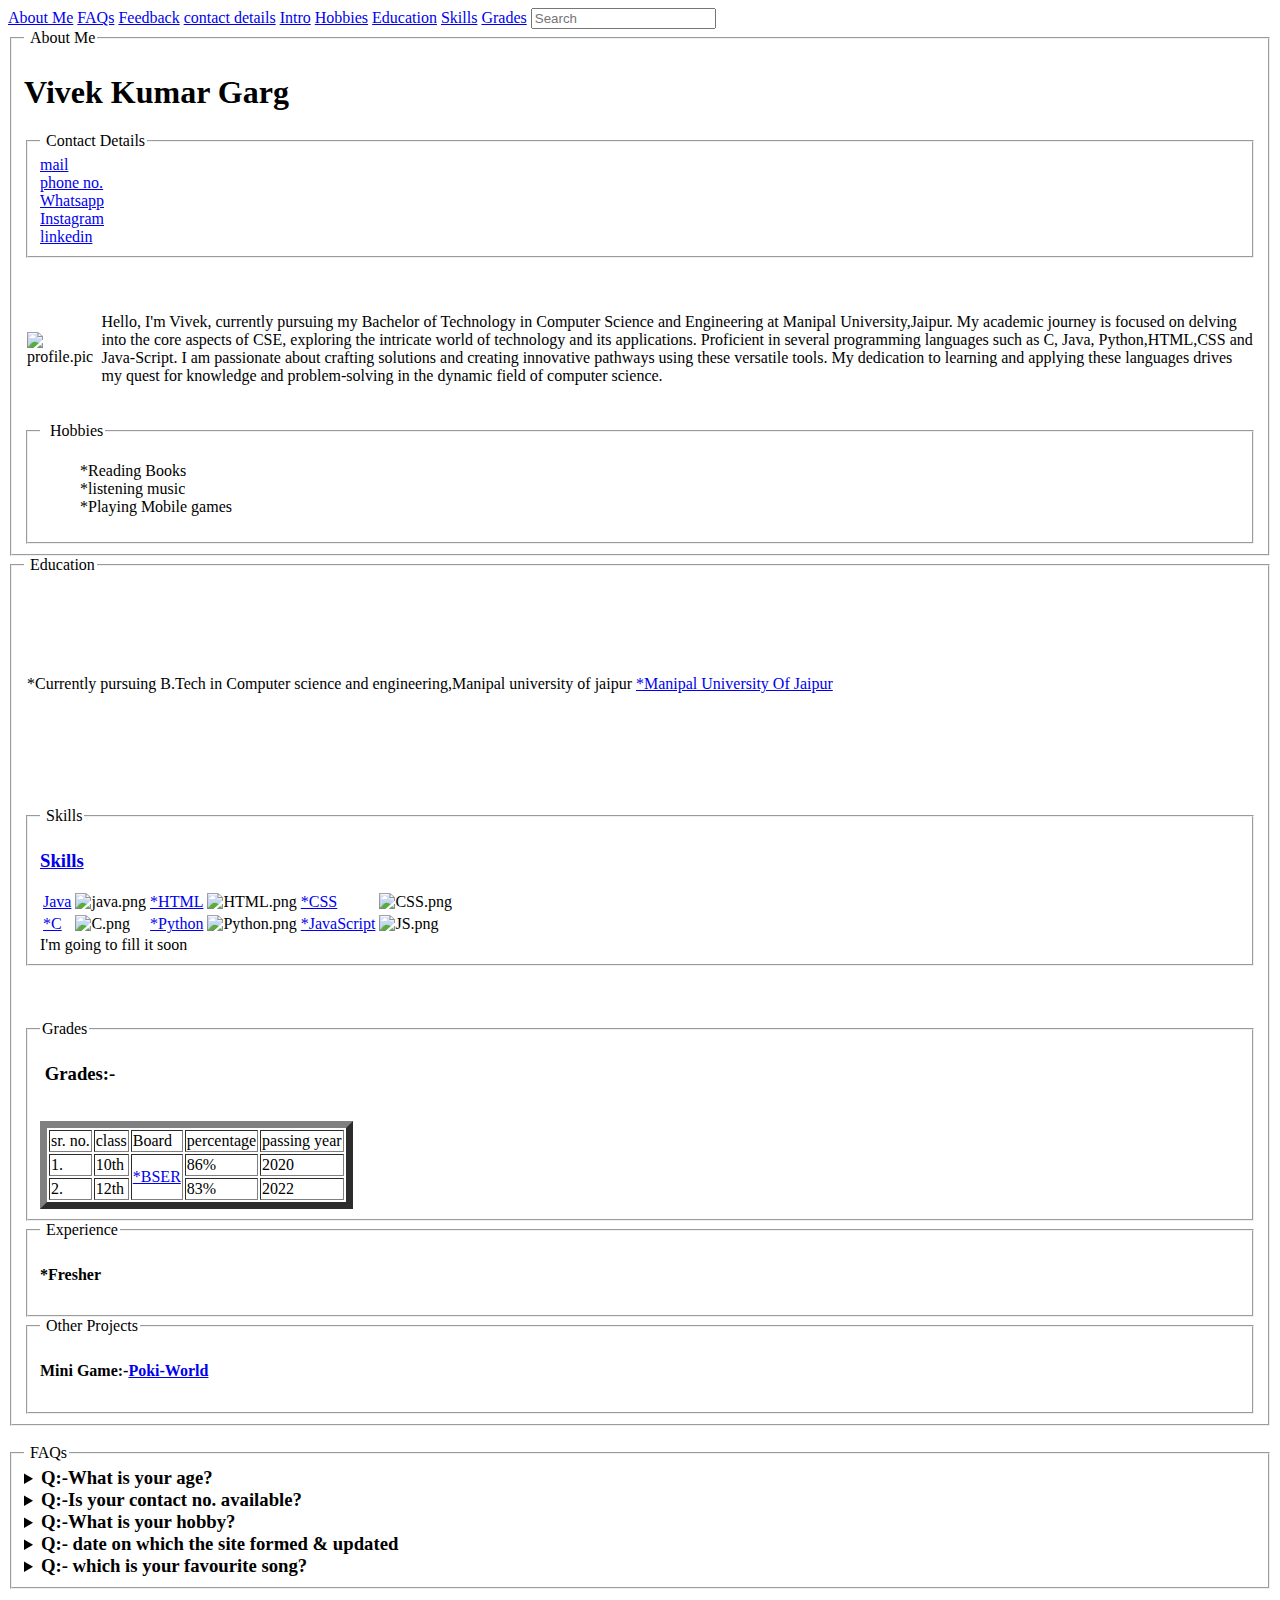
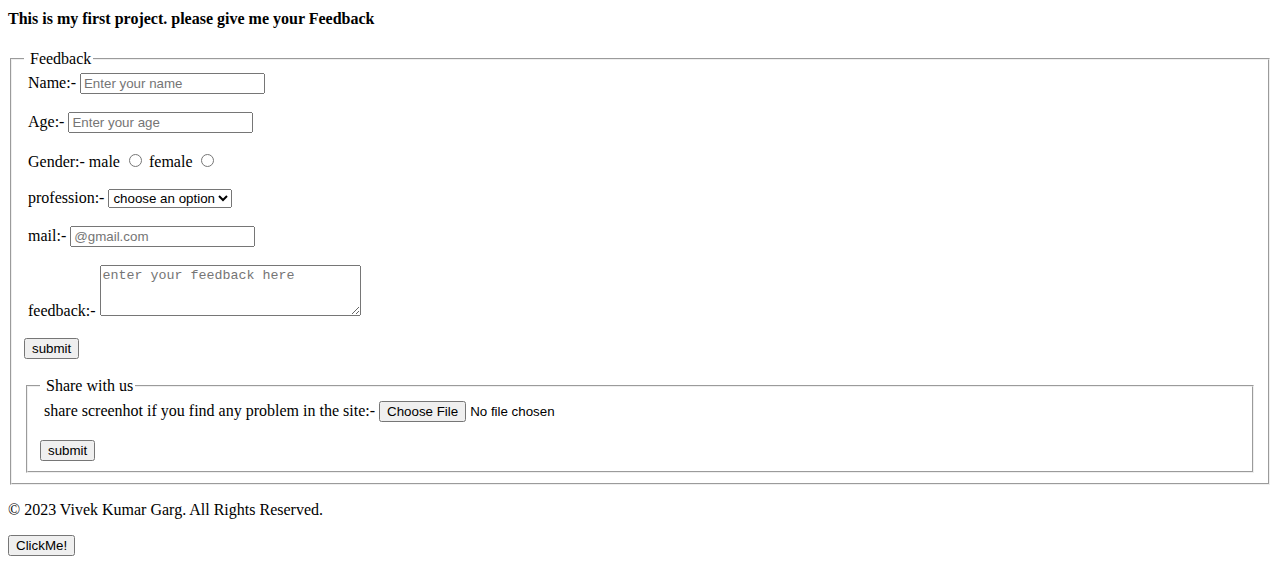
==== index .html @ d29ca33e "Rename index (2).html to index .html" ====
<!DOCTYPE html>
<html lang="en">
<head>
  <meta charset="UTF-8">
  <meta http-equiv="X-UA-Compatible" content="IE=edge">
  <meta name="viewport" content="width=device-width, initial-scale=1.0">
<meta name="description" content="creating profile using HTML">
  <meta name="keywords" content="vivek,profile,HTML">


  <title>Meet Vivek 😜</title>
  <link rel="icon" href="../My-Introduction-/background .jpg" >
  
  <link rel="stylesheet" href="https://cdnjs.cloudflare.com/ajax/libs/font-awesome/6.4.2/css/all.min.css" integrity="sha512-z3gLpd7yknf1YoNbCzqRKc4qyor8gaKU1qmn+CShxbuBusANI9QpRohGBreCFkKxLhei6S9CQXFEbbKuqLg0DA==" crossorigin="anonymous" referrerpolicy="no-referrer" />

  
<link rel="stylesheet" href="../My-Introduction-/style.css">

</head>
<body> 

   <section name="bookmarks" id="bookmark" style="display: inline;">
  <a class="bookmark" href="#AboutMe">About Me</a>
     <a class="bookmark" href="#FAQs">FAQs</a>
     <a class="bookmark" href="#Feedback">Feedback</a>
     <a class="bookmark" href="#contactdetails">contact details</a>
     <a class="bookmark" href="#profile.pic&Intro in Table">Intro</a>
     <a class="bookmark" href="#Hobbies">Hobbies</a>
     <a class="bookmark" href="#Education">Education</a>
     <a class="bookmark" href="#Skills">Skills</a>
     <a class="bookmark" href="#Grades">Grades</a>

     <input type="search" list="bookmarks" placeholder="Search" id="search_nav" oninput="goToBookmark(this.value)">
     <datalist name="bookmarks" id="bookmarks">
       <option value="#About Me">About Me</option>
       <option value="#FAQs">FAQs</option>
       <option value="#Feedback">Feedback</option>
       <option value="#contactdetails">contact details</option>
       <option value="#Intro">Intro</option>
       <option value="#Hobbies">Hobbies</option>
       <option value="#Education">Education</option>
       <option value="#Skills">Skills</option>
       <option value="#Grades">Grades</option>
     </datalist>

</section>
  <section id="AboutMe">
   <fieldset>

    <legend> <i class="fa-solid fa-id-card-clip"></i> &nbsp;About Me</legend>
    <div id="vivek"><h1>Vivek Kumar Garg</h1></div>
      
     
    <section id="contactdetails"><fieldset>
    <legend> <i class="fa-solid fa-id-card"></i> &nbsp;Contact Details</legend></legend>

      <i class="fa-solid fa-envelope"></i>
      <a class="web" href="mailto: ek2005viv@gmail.com">mail</a>
  <br>

      <i class="fa-solid fa-phone"></i> 
      <a class="web" href="tel: 1234567890">phone no.</a>
      <br>
      <i class="fa-brands fa-square-whatsapp"></i>
      <a class="web" href="https://wa.me/1234567890">Whatsapp</a>
      <br>
      <i class="fa-brands fa-square-instagram"></i>
      <a class="web" href="https://www.instagram.com/viv2005ek?igsh=MWhmbThkM3c0bG4xdw==">Instagram</a>
      <br>
      <i class="fa-brands fa-linkedin"></i>
      <a class="web" href="https://www.linkedin.com/in/vivek-kumar-garg-097677280?utm_source=share&utm_campaign=share_via&utm_content=profile&utm_medium=android_app">linkedin</a>
  </fieldset>
    <br>
    </section>
    <section id="profile.pic&Intro in Table">
  <table>
    <tr>
      <td>
        
        <img id=pfp src="../My-Introduction-/pfp.png" alt="profile.pic" >      
      </td>
      <td>
         <div class="load"></div>
         <br>
        <p id="para">  
         Hello, I'm Vivek, currently pursuing my Bachelor of Technology in Computer Science and Engineering at Manipal University,Jaipur. My academic journey is focused on delving into the core aspects of CSE, exploring the intricate world of technology and its applications. Proficient in several programming languages such as C, Java, Python,HTML,CSS and Java-Script. I am passionate about crafting solutions and creating innovative pathways using these versatile tools. My dedication to learning and applying these languages drives my quest for knowledge and problem-solving in the dynamic field of computer science.  
</p> <br> <div class="load"></div>
      </td>
    </tr>
  </table>
    </section>
    <section id="Hobbies">
    <fieldset>
      <legend><i class="fa-solid fa-person-swimming" ></i><span>&nbsp;</span> Hobbies</legend>
      <ul>
      <l>*Reading Books</l>
        <br>
      <l>*listening music</l>
        <br>
      <l>*Playing Mobile games</l>
      <br></ul>
    </fieldset>
</section>
     </section>

    <section id="Education">
  <fieldset>
<legend><i class="fa-solid fa-user-graduate"></i> <span>&nbsp;</span>Education</legend>
   <table>
     <tr>
       <td>

      *Currently pursuing B.Tech in Computer science and engineering,Manipal university of jaipur 
         <a class="web" id="MUJ" href="https://www.google.com/search?gs_ssp=eJzj4tLP1TcoT8krtygzYPSSzE3MyyxIzFEozcssSy0qziypVMhKzCwoLQIACT0OIQ&q=manipal+university+jaipur&rlz=1C1CHBF_enIN1021IN1021&oq=manipal+univ&gs_lcrp=EgZjaHJvbWUqCggBEC4YsQMYgAQyCggAEC4YsQMYgAQyCggBEC4YsQMYgAQyBggCEEUYOTIHCAMQABiABDIHCAQQABiABDIHCAUQABiABDIHCAYQABiABDIHCAcQABiABDIHCAgQABiABNIBCTUzNTRqMGoxNagCALACAA&sourceid=chrome&ie=UTF-8">*Manipal University Of Jaipur</a> </td> 
     <td>
       <iframe src="https://www.google.com/maps/embed?pb=!1m18!1m12!1m3!1d3559.8771334088374!2d75.56265937550747!3d26.84385996304603!2m3!1f0!2f0!3f0!3m2!1i1024!2i768!4f13.1!3m3!1m2!1s0x396c4850e05bee9b%3A0x1b8d67402d4eb863!2sManipal%20University%20Jaipur!5e0!3m2!1sen!2sin!4v1698537938173!5m2!1sen!2sin" width="400" height="200" style="border:0;" allowfullscreen="" loading="lazy" referrerpolicy="no-referrer-when-downgrade"></iframe>
     </td>
     </tr>

       </table>
<br>

<section id="Skills">
  <fieldset>
  <legend><i class="fa-solid fa-code"></i>&nbsp;Skills</legend>
<h3> <i class="fa-solid fa-microchip" style="color: black;"></i><a class="skills" href="https://en.wikipedia.org/wiki/Computer_programming">Skills</a> </h3>
   <table id="SkillsTable">
     <tr>
       <td>
         <a class="skills" href="https://en.wikipedia.org/wiki/Java_(programming_language)">Java</a>
       </td>
       <td>
         <img src="../My-Introduction-/javaa.png" width=100px 
 alt="java.png" >
       </td>
       <td>
         <a class="skills" href="https://en.wikipedia.org/wiki/HTML">*HTML</a>
         
       </td>
       <td>
         
         <img src="https://cdn.pixabay.com/photo/2017/08/05/11/16/logo-2582748_960_720.png" width=100 alt="HTML.png">
       </td>
        <td> <a class="skills" href="https://en.wikipedia.org/wiki/CSS">*CSS</a>
        </td> 
       <td>
          <img src="https://upload.wikimedia.org/wikipedia/commons/thumb/d/d5/CSS3_logo_and_wordmark.svg/1452px-CSS3_logo_and_wordmark.svg.png" width=70 alt="CSS.png"></td> 
     </tr>
     <tr>
       <td>
         <a class="skills" href="https://en.wikipedia.org/wiki/C_(programming_language)">*C</a>
        
       </td>
       <td>
         <img src="https://upload.wikimedia.org/wikipedia/commons/1/19/C_Logo.png" width=70 alt="C.png">
       </td>
       <td><a class="skills" href="https://en.wikipedia.org/wiki/Python_(programming_language)">*Python</a></td>
       <td><img src="../My-Introduction-/python.png" width=100 alt="Python.png"></td>
       <td><a class="skills" href="https://en.wikipedia.org/wiki/JavaScript">*JavaScript</a></td>
        <td><img src="../My-Introduction-/js.png" width=100 alt="JS.png"></td>
     </tr>
   </table>
<div id="skillMessage">
  I'm going to fill it soon
</div>
    </fieldset>
</section>   
    <br>
        <br> 
    <br>
    <section id="Grades"> 
      <fieldset>
        <legend><i class="fa-solid fa-medal"></i>Grades</legend>
<h3><i class="fa-solid fa-graduation-cap"></i>&nbsp;Grades:-</h3>
       
<br>
<table border="7">
  <thead>
  <tr>
    <td>
      sr. no.
    </td>
        <td>class
    </td>
    <td>
      Board
    </td>
     <td>
      percentage
    </td>
    <td>
      passing year
    </td>
  </tr>
  </thead>
  <tbody>
  <tr>
    <td>
      1.
    </td>
        <td>10th
    </td>
    <td rowspan="2">
      <a class="web" href="https://www.google.com/search?q=bser&rlz=1C1CHBF_enIN1021IN1021&oq=BSER&gs_lcrp=EgZjaHJvbWUqDQgAEAAYsQMYyQMYgAQyDQgAEAAYsQMYyQMYgAQyCggBEAAYkgMYigUyDQgCEAAYkgMYsQMYgAQyBwgDEAAYgAQyBwgEEAAYgAQyBwgFEAAYgAQyBwgGEAAYgAQyBwgHEAAYgAQyBwgIEAAYgATSAQkxODQzajFqMTWoAgCwAgA&sourceid=chrome&ie=UTF-8">*BSER</a>
    
    </td>
     <td>
      86%
    </td>
    <td>
      2020
    </td>

  </tr> <tr>
    <td>
2.    </td>
        <td>12th
    </td>

     <td>
83%    </td>
    <td>
2022    </td>

  </tr>
</tbody>
</table>
        </fieldset>
   </section>
    
    <section id="Experience">
      <fieldset>
        <legend><i class="fa-solid fa-user-secret"></i><span>&nbsp;</span>Experience</legend>
        <h4>*Fresher</h4>
        </fieldset>

      
      <section id="otherProjects">
        <fieldset>
          <legend><i class="fa-solid fa-laptop-code"></i><span>&nbsp;</span>Other Projects</legend>
          <h4> Mini Game:-<a href="https://3fa0e68e-acfa-40d3-82e6-b42e6b0c6d4d-00-34rjzjf91hevd.kirk.replit.dev/"  class="web">Poki-World</a></h4>
          </fieldset>

  
    </section>

   </fieldset>
  </section>
  <br>
    <section id="FAQs">
 <fieldset>
   <legend><i class="fa-solid fa-clipboard-question" style="color: black;"></i><span>&nbsp;</span>FAQs</legend>
<details>
  <summary><h3 style="display: inline;"> Q:-What is your age?</h3> </summary>
  A:-I am 18 years old.
  </details>
 <details> <summary> <h3 style="display: inline;"> Q:-Is your contact no. available?</h3></summary>
  A:- Yes, please check   <a class="bookmark" href="#AboutMe">About Me</a>
 section.
   </details>
  <details><summary> <h3 style="display: inline;"> Q:-What is your hobby?</h3></summary>
  A:- Reading Books,playing games,coding and many more
</details>
<details>
  <summary>
    <h3 style="display: inline;">Q:- date on  which the site formed & updated</h3> </summary>
    A:- this site is formed  on 4th jan 2024 and the last update was on 29th march 2024.
</details>
   <details>
     <summary>
       <h3 style="display: inline;">Q:- which is your favourite song?</h3>  </summary>
     <table>
       <tr>
         <td>
           <p>A:- currently my favourite song is mia amor</p>
         </td>
         <td>
           <iframe src="https://www.youtube.com/embed/ydr4GD1NCA8" frameborder="10" height="150" weidth="50"></iframe>
         </td>
       </tr>
     </table>
   </details>
 </fieldset>
  </section>

  <section id="Feedback">
<h4>This is my first project. please give me your Feedback</h6>
<fieldset> 
<legend> <i class="fa-solid fa-comments" ></i> &nbsp;Feedback</legend>


<label for="name"><i class="fa-solid fa-user" ></i>&nbsp;Name:-</label>
<input type="text" id=name placeholder="Enter your name">
<br>
  <br>
  <label for="age"><i class="fa-solid fa-image-portrait"></i>&nbsp;Age:-</label>
  <input type="number" id= "age" placeholder="Enter your age"
     max="100">


  <br>
  <br>
  <label for="gender"><i class="fa-solid fa-person-half-dress" ></i>&nbsp;Gender:- </label>

<label for="male">male</label>
  <input type="radio" id= male name="gender">
  <label for="female">female</label>
  <input type="radio" id= female name="gender">
<br>
  <br>
<label for="profession"><i class="fa-solid fa-user-tie"></i>&nbsp;profession:-</label>
  <select name="profession" id="profession">
<option value="" disabled selected hidden>choose an option</option>
<option value="student">Student</option>
 <option value="professor">Professor</option>
</select>
 <br>
  <br>
  <label for="mail"><i class="fa-solid fa-envelopes-bulk"></i>&nbsp;mail:-</label>
  <input id="mail" type="email" placeholder="@gmail.com" pattern="[a-zA-Z0-9!@#$%^&*()><:]+@gmail.com">
  <br>
  <br>
  <label for="feedback"><i class="fa-solid fa-comment-dots"></i>&nbsp;feedback:-</label>
  <textarea name="feedback" id="feedback" cols="30" rows="3" placeholder="enter your feedback here"></textarea>
<br>
  <br>
  <button class="submit" type="button">submit</button>
   <br>
  <br>
    <fieldset>


      <legend><i class="fa-solid fa-square-share-nodes"></i>&nbsp;Share with us</legend>
   <label for="file"><i class="fa-solid fa-share-from-square"></i>&nbsp;share screenhot if you find any problem in the site:-</label>
  <input type="file" id = "file"> 
    <br>
      <br>
      <button class="submit" 
 type="button" >submit</button>
  </fieldset>
  </fieldset>
  </section>
  
  <footer id="copyright"> 
  <p>&copy; 2023 Vivek Kumar Garg. All Rights Reserved.</p>
    <button class="swingButton">ClickMe!</button>
  </footer>
<script src="../My-Introduction-/script.js"></script>
</body>
</html>
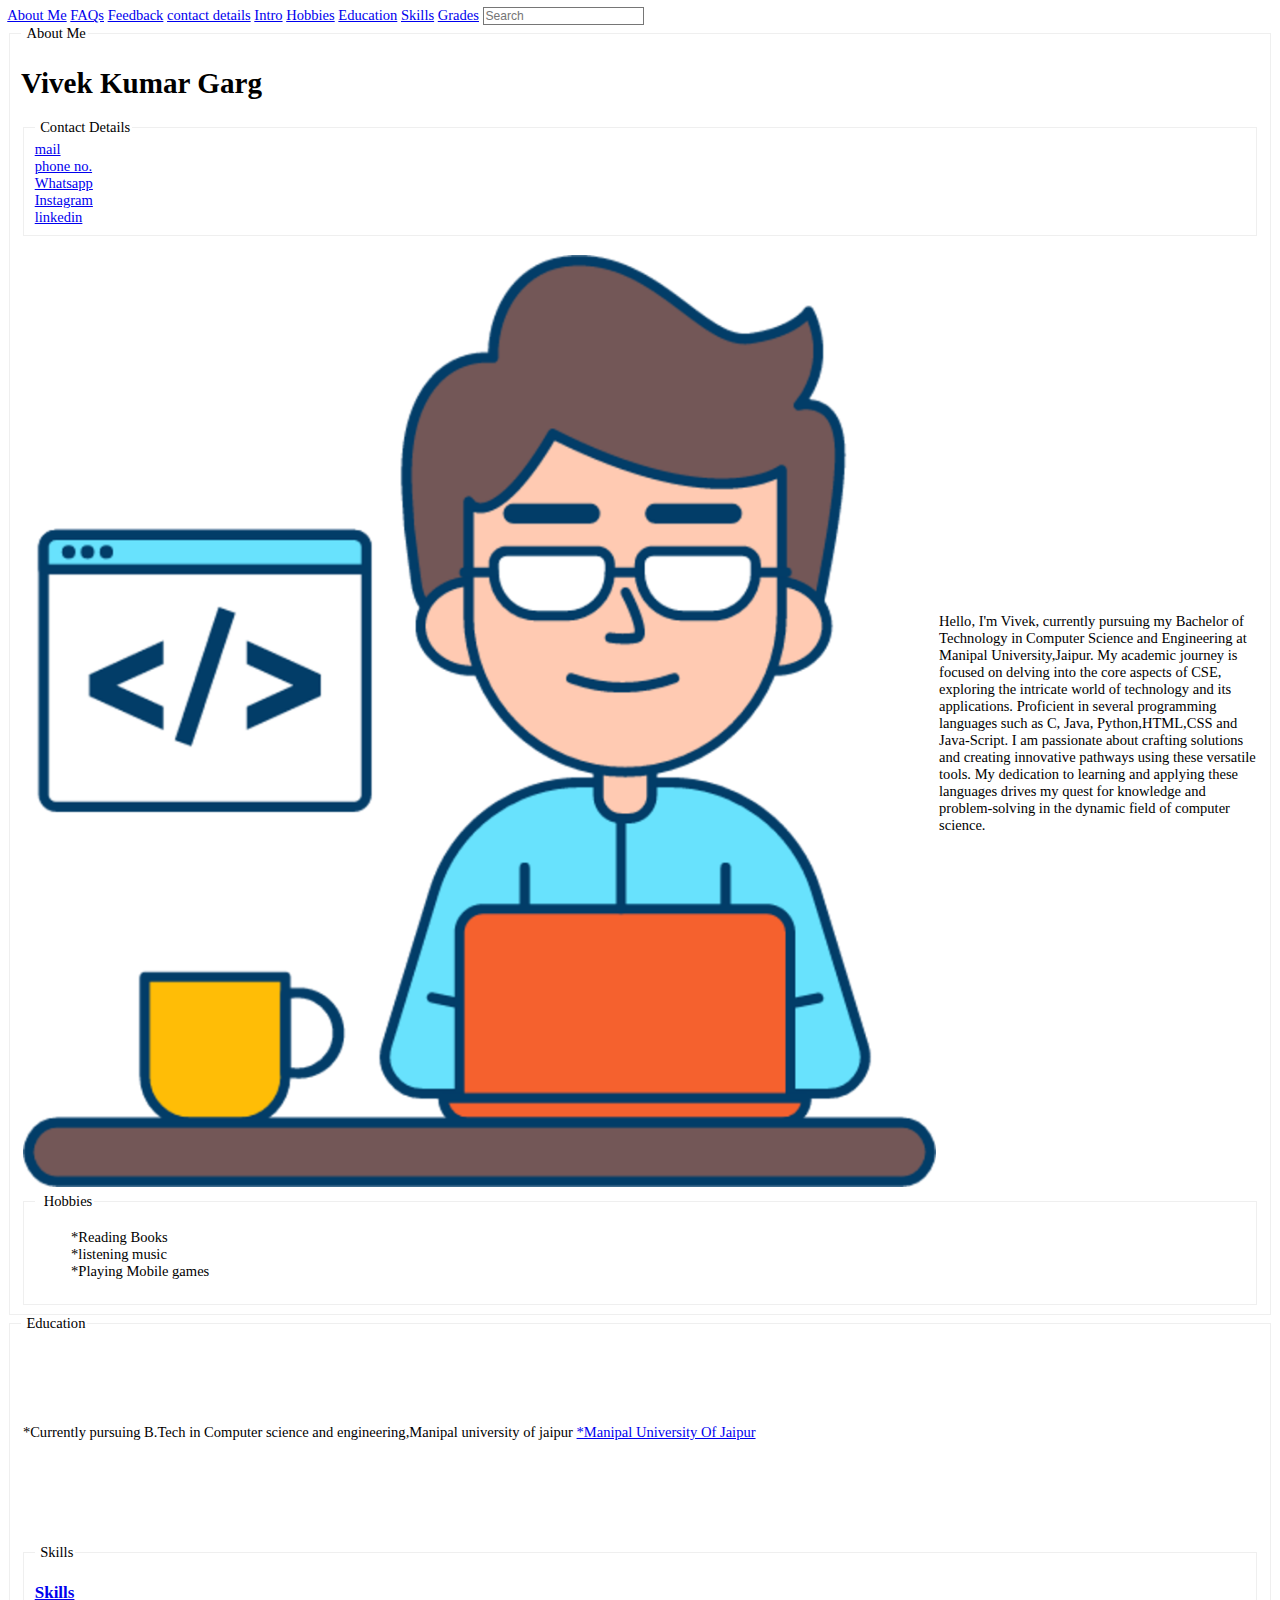
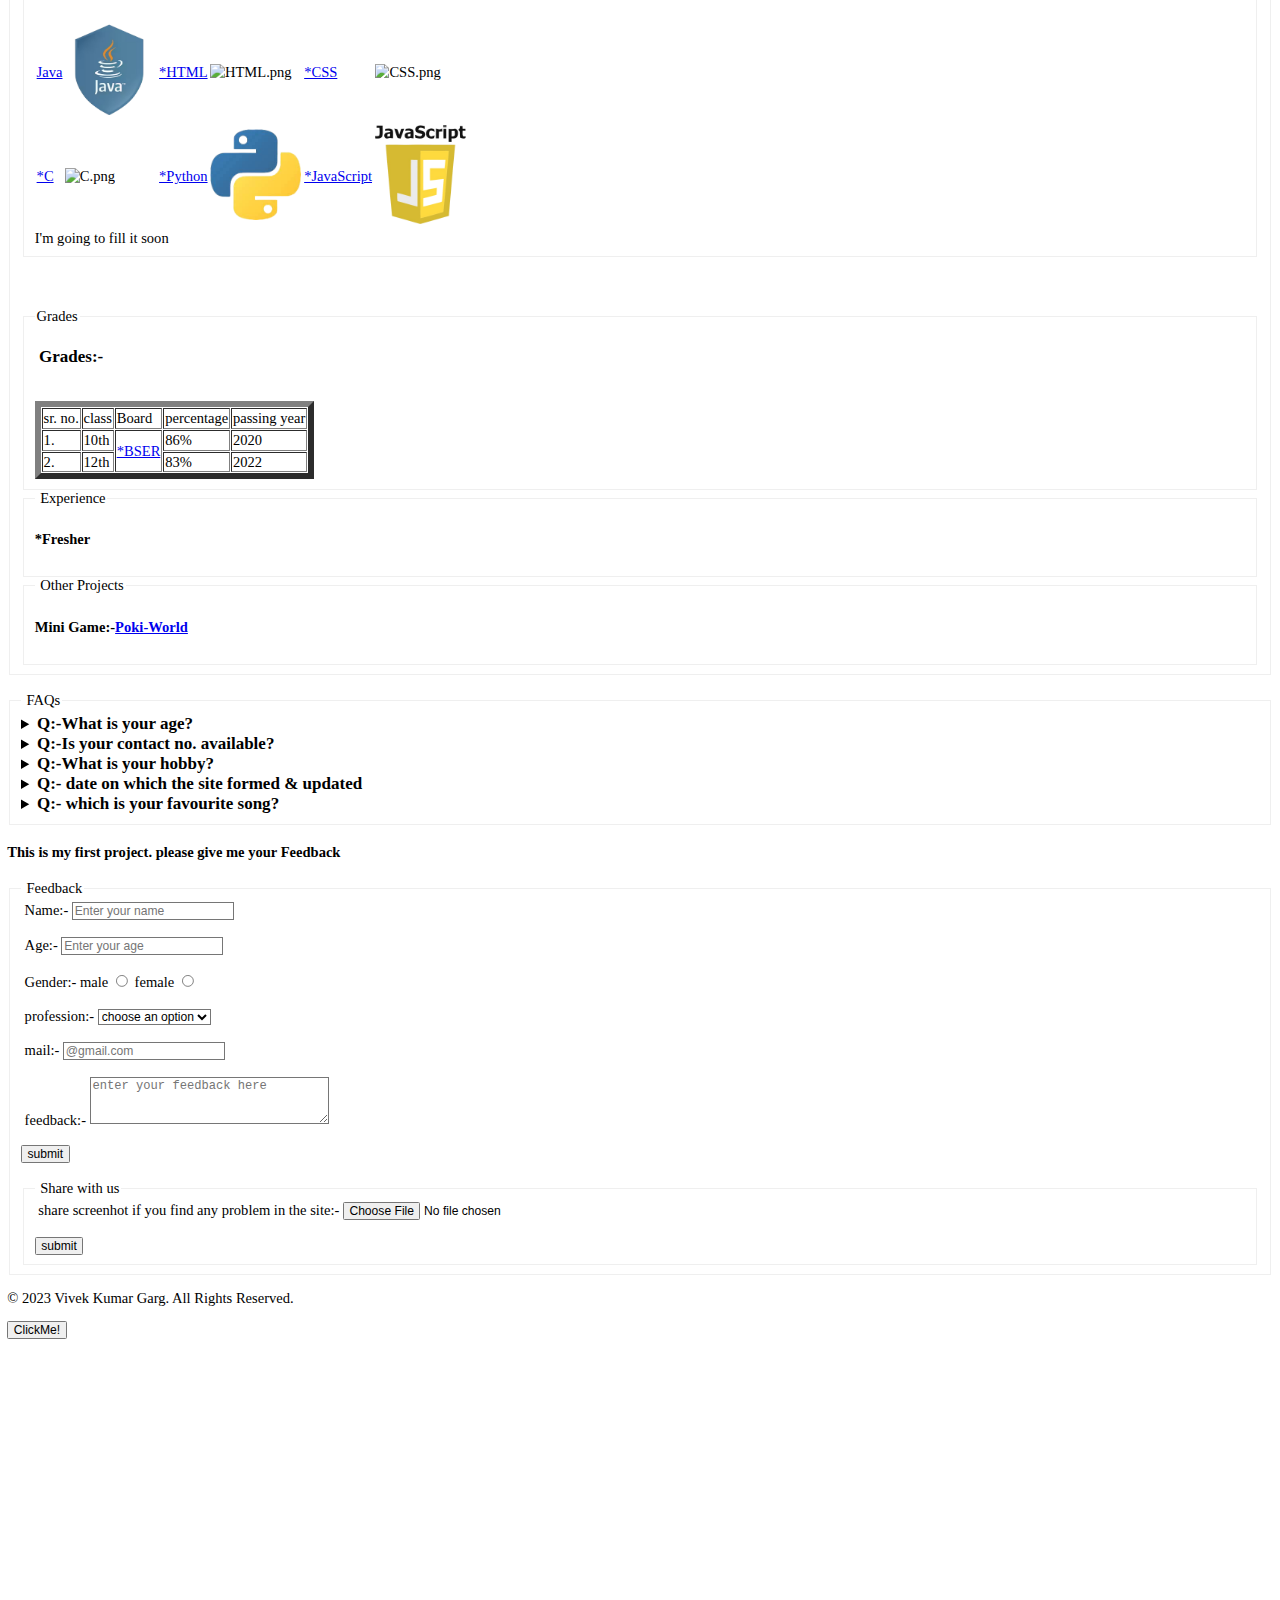
==== commit 953b9eb5: "fixing issues" ====
--- a/index .html
+++ b/index .html
@@ -9,7 +9,7 @@
 
 
   <title>Meet Vivek 😜</title>
-  <link rel="icon" href="../My-Introduction-/background .jpg" >
+  <link rel="icon" href="background .jpg" >
   
   <link rel="stylesheet" href="https://cdnjs.cloudflare.com/ajax/libs/font-awesome/6.4.2/css/all.min.css" integrity="sha512-z3gLpd7yknf1YoNbCzqRKc4qyor8gaKU1qmn+CShxbuBusANI9QpRohGBreCFkKxLhei6S9CQXFEbbKuqLg0DA==" crossorigin="anonymous" referrerpolicy="no-referrer" />
 
@@ -77,7 +77,7 @@
     <tr>
       <td>
         
-        <img id=pfp src="../My-Introduction-/pfp.png" alt="profile.pic" >      
+        <img id=pfp src="pfp.png" alt="profile.pic" >      
       </td>
       <td>
          <div class="load"></div>
@@ -130,7 +130,7 @@
          <a class="skills" href="https://en.wikipedia.org/wiki/Java_(programming_language)">Java</a>
        </td>
        <td>
-         <img src="../My-Introduction-/javaa.png" width=100px 
+         <img src="javaa.png" width=100px 
  alt="java.png" >
        </td>
        <td>
@@ -155,9 +155,9 @@
          <img src="https://upload.wikimedia.org/wikipedia/commons/1/19/C_Logo.png" width=70 alt="C.png">
        </td>
        <td><a class="skills" href="https://en.wikipedia.org/wiki/Python_(programming_language)">*Python</a></td>
-       <td><img src="../My-Introduction-/python.png" width=100 alt="Python.png"></td>
+       <td><img src="python.png" width=100 alt="Python.png"></td>
        <td><a class="skills" href="https://en.wikipedia.org/wiki/JavaScript">*JavaScript</a></td>
-        <td><img src="../My-Introduction-/js.png" width=100 alt="JS.png"></td>
+        <td><img src="js.png" width=100 alt="JS.png"></td>
      </tr>
    </table>
 <div id="skillMessage">
@@ -345,6 +345,6 @@
   <p>&copy; 2023 Vivek Kumar Garg. All Rights Reserved.</p>
     <button class="swingButton">ClickMe!</button>
   </footer>
-<script src="../My-Introduction-/script.js"></script>
+<script src="script.js"></script>
 </body>
 </html>
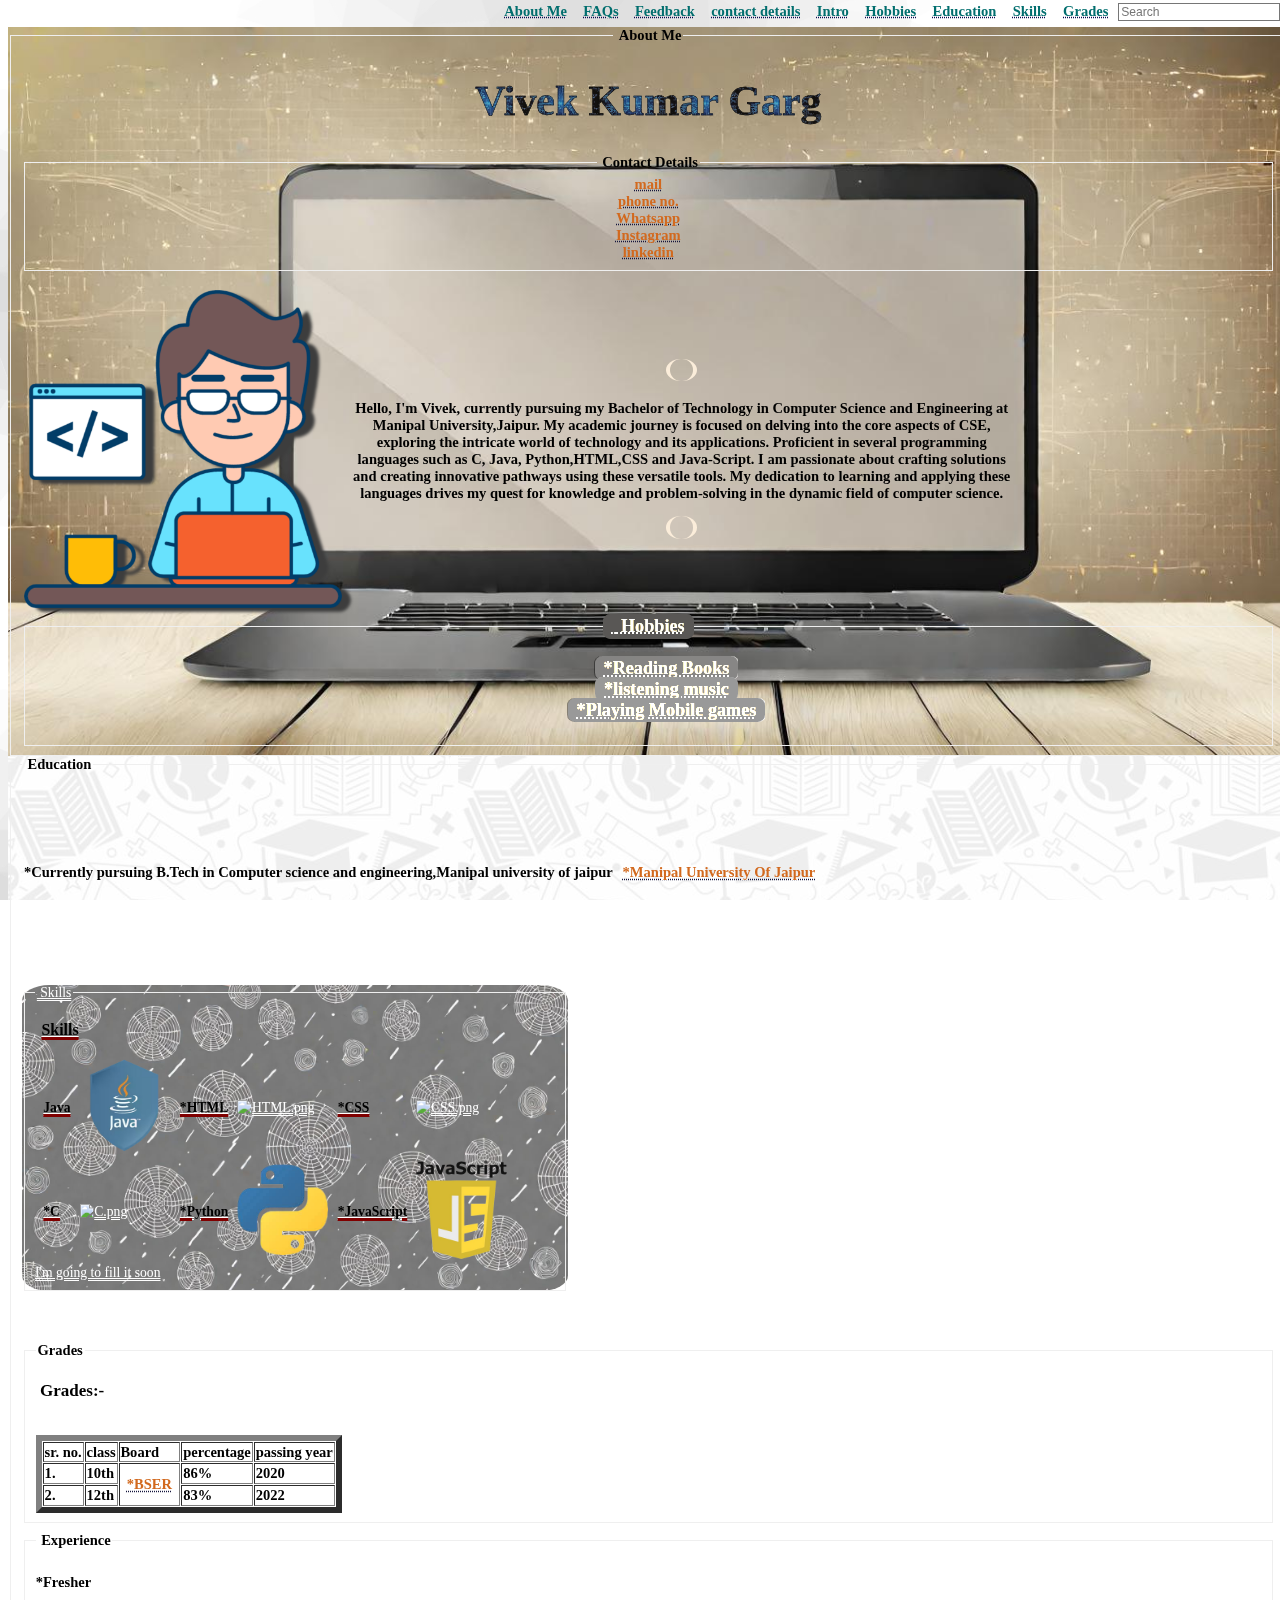
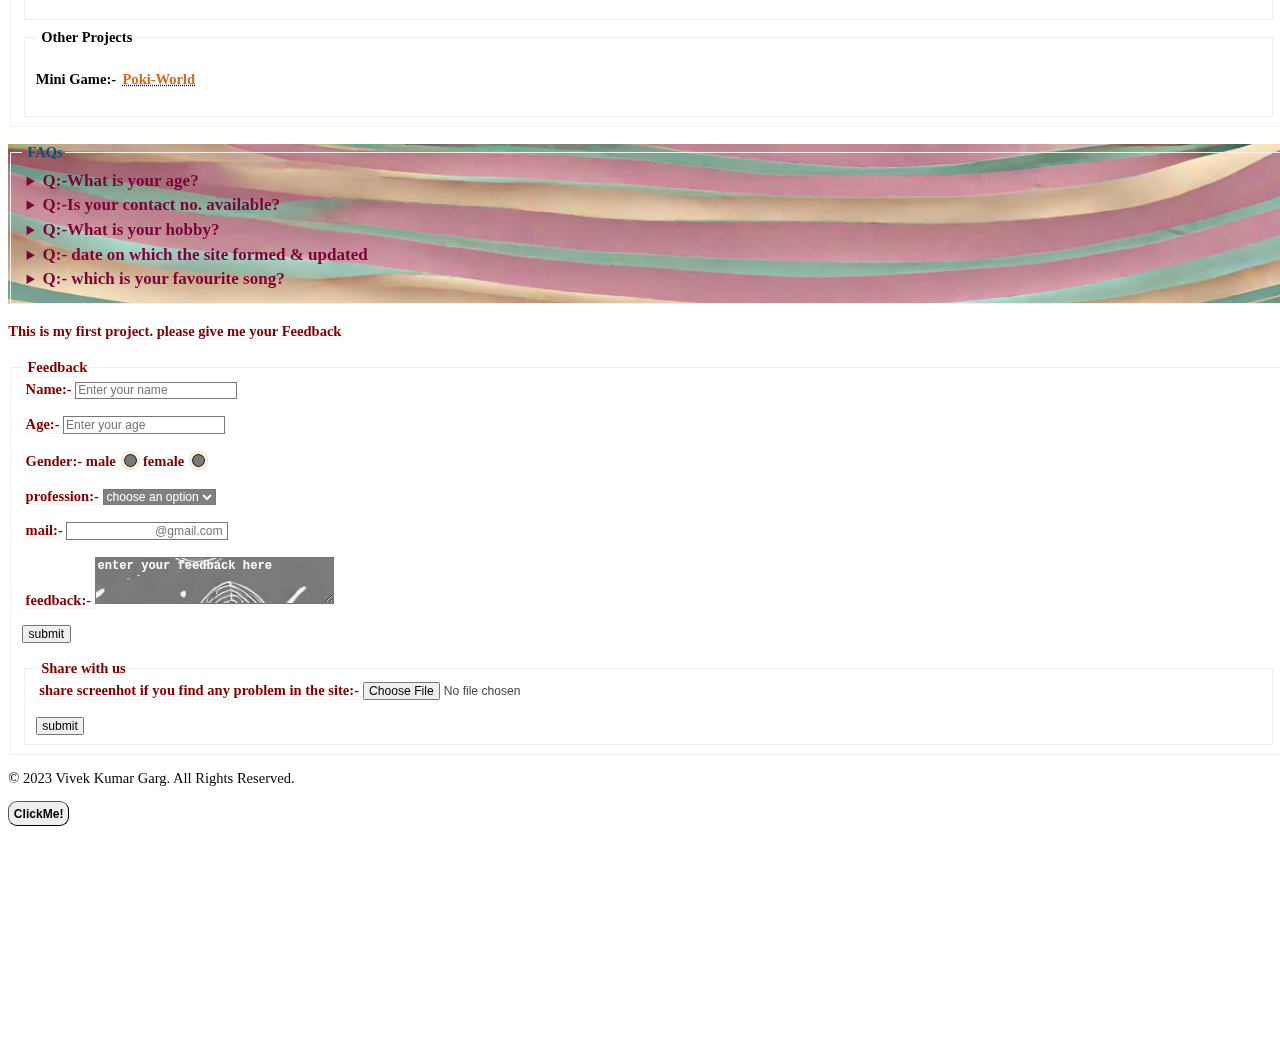
==== commit 4ec8b773: "fixing issues" ====
--- a/index .html
+++ b/index .html
@@ -14,7 +14,7 @@
   <link rel="stylesheet" href="https://cdnjs.cloudflare.com/ajax/libs/font-awesome/6.4.2/css/all.min.css" integrity="sha512-z3gLpd7yknf1YoNbCzqRKc4qyor8gaKU1qmn+CShxbuBusANI9QpRohGBreCFkKxLhei6S9CQXFEbbKuqLg0DA==" crossorigin="anonymous" referrerpolicy="no-referrer" />
 
   
-<link rel="stylesheet" href="../My-Introduction-/style.css">
+<link rel="stylesheet" href="style.css">
 
 </head>
 <body> 
--- a/style.css
+++ b/style.css
@@ -0,0 +1,512 @@
+/* *{
+  margin:0;
+  padding:0;
+} */
+
+#bookmark{
+color: black;
+  
+   text-decoration: none;
+z-index: 10;
+  position:fixed;
+  top:3px;
+  right:0;
+  background-color: transparent;
+  
+}
+
+
+body{
+  
+  position:relative;
+  background-image: url("back1\ .jpg");
+  background-attachment: fixed;
+ top: 21px; 
+  width:600px;
+  border:1px transparent solid;
+  overflow-x: hidden;
+  
+ }
+body::-webkit-scrollbar { 
+  width: 5px; 
+  background-color: transparent;
+  z-index: 11;
+  
+} 
+body::-webkit-scrollbar-thumb {
+  background-color: grey; 
+  border-radius: 10%;
+ 
+}
+
+#pfp{
+  height: 400px;
+  width: 300px;
+  filter: drop-shadow(10px 5px 4px #3d3d3d);
+  transition: all 2s ease-in-out ;
+}
+
+
+#Skills{
+  
+  color: white;
+  text-decoration: double underline;
+  font-weight: lighter;
+  text-size-adjust: 50px;
+  font-size: 15px;
+  width: 600px;
+background-size: contain;
+  border-radius: 5%;
+  position: relative;
+  }
+.skills{
+  color:black;
+font-weight: bold;
+  text-decoration-color: maroon;
+  text-decoration-thickness:5px;
+}
+
+#Feedback{
+  background-image: url(background\ .jpg);
+  font-weight: 800;
+  color: maroon;
+  text-decoration: double underline;
+  text-decoration-color: whitesmoke;
+  width:600px;
+  background-repeat:no-repeat;
+ }
+
+ a{
+  margin:7px;
+} 
+
+
+
+#feedback::placeholder {
+  color: white;
+  opacity: 100;  
+}
+#feedback:-ms-input-placeholder { 
+color: white;
+}
+#feedback{
+  background-image: url("background\ for\ intro\ \(4\).jpg");
+  font-weight: bold;
+}
+.skills{
+  text-decoration-thickness:3px;
+}
+
+
+#AboutMe{
+  text-align: center;
+  background-image: url("code\ back.jpg");
+  background-size:cover;
+   width: 600px;
+  font-weight: bold;
+}
+#Hobbies l, #Hobbies legend{
+
+  filter:brightness(200%);
+  backdrop-filter: blur(100px);
+  -webkit-backdrop-filter: blur(100px);
+   background-color: rgba(0,0,0, 0.4);  
+font-size: 20px;
+  border-radius: 8px;
+  padding:2px;
+  padding-left: 10px;
+  padding-right: 10px;
+  z-index:10;
+}
+
+.web{
+  color: chocolate;
+  text-decoration: dotted underline;
+  text-decoration-color: #15153c;
+}
+
+
+.bookmark{
+  color: #016e6e;
+  font-weight: bold;
+  text-decoration: dotted underline;
+  text-decoration-color: #0b0b51;
+} 
+
+
+.bookmark:hover{
+  color: #004242;
+  text-decoration: double underline;
+  text-decoration-color: maroon;
+  font-size: 18px;
+  
+   transition-property: all;
+  transition-duration: 0.1s;
+  transition-timing-function: ease-out;
+  /* transition: all 1s ease-out; */
+  
+}
+#bookmark :active{
+  color: darkblue;
+  text-decoration-color: red;
+}
+#search_nav{
+  cursor:pointer;
+}
+
+#contactdetails a:hover{
+  color: #8e5d01;
+  text-decoration: double underline;
+  text-decoration-color: maroon;
+  transition-property: all;
+  transition-duration: 0.1s;
+  font-size: 18px;
+  transition-timing-function: ease-out;
+ 
+}
+#contactdetails a:active{
+  color: darkblue;
+  text-decoration-color: red;
+}
+
+
+@keyframes spin{
+  0%{
+    transform: rotate(0deg);
+    border: 5px solid #87806d;
+    border-top: transparent;
+    border-bottom: transparent;
+  }
+  50%{
+    transform: rotate(180deg);
+
+    border: 5px solid #788572;
+    border-top: transparent;
+    border-bottom: transparent;
+  }  
+  100%{
+    transform: rotate(360deg);
+    border: 5px solid #85727c;
+    border-top: transparent;
+    border-bottom: transparent;
+  }}
+
+.load{
+  display: inline-block;
+  height:25px;
+  width:25px;
+  border: 5px solid #fbedda;
+  border-top: transparent;
+  border-bottom: transparent ;
+  border-radius: 50%;
+   animation:spin 2s ease-in-out infinite;
+}
+
+
+textarea{
+  color: white;
+}
+input{
+  color:#454545;
+}
+
+input:focus {
+  color: white;
+  background-color: gray; 
+}
+input:focus::placeholder {
+  color: white;
+  opacity: 100;  
+}
+
+input:focus:-ms-input-placeholder { 
+color: white;
+}
+
+
+textarea:focus {
+  background-color: lightgray; 
+}
+
+  
+button:hover{
+  background-color: gray; 
+  color:whitesmoke;
+  transform: scale(1.08);
+  cursor:pointer;
+}
+button:focus {
+  background-color: #969695; 
+  color:whitesmoke;
+ transform: scale(1.04);
+}
+button:active {
+  background-color: #5c5c5b; 
+  color: white;
+  transform:scale(0.9);
+}
+.swingButton{
+   padding:5px;
+  border-radius: 10px;
+  font-weight: 550;
+  border-width: 2px;
+}  
+
+  .swingButton:hover{
+    transform:translate(400px, 0) rotate(720deg);
+    transition:all 1s ease-in;
+}  
+#vivek{
+  font-weight: bold;
+  font-size:23px;
+position: relative;
+  cursor: pointer;
+  background-image: url("tClip3.webp"); 
+  /* tClip.webp */ /* tClip2.webp */
+  background-size: contain;
+  background-clip:text;
+  
+  color:transparent;
+  opacity:0.9;
+  -webkit-text-stroke: .5px black;
+}
+
+#vivek h1::after{
+    content: "";
+    position: absolute;
+  bottom:-5px;
+  left: calc(50% - 140px);
+  text-align: center;
+  background: radial-gradient( #474747,transparent, black); 
+  width:280px;
+  height:4px;
+  transform: scale(0);
+  border: 1px sloid black;;
+  border-radius: 50%;
+  transition: all .5s ease-in-out;
+  } 
+
+#vivek h1:hover::after{
+  transform: scale(1);
+  box-shadow: 0 0 10px 1px cyan;
+}
+
+
+
+
+details{
+margin:5px;
+}
+
+#Education{
+  /* background-image: url("background\ for\ intro\ \(2\).jpg"); */
+  background-image: url("edu.jpg");
+  font-weight: bold;
+  background-size: auto;
+  width: 600px;
+  background-attachment:fixed;
+}
+@media(max-width: 600px){
+  body{
+    top:34px;
+    width:629px;
+    margin-left: 1px;
+    margin-right: 1px;  
+  }
+   #AboutMe{
+      width:629px;
+   }
+  #search_nav{
+    position: relative;
+    top:3px;
+  }
+  #Feedback{
+    width:628px;
+  }
+#Education{
+  width:628px;
+}
+}
+@media(min-width: 600px){
+  #AboutMe{
+    font-weight: bold;
+    width:auto;
+  background-image: url("background\ for\ intro\ \(2\).jpg");
+  
+    background-repeat: no-repeat;
+  }
+body{
+  width:1407px;
+}
+  #para{
+display: inline-block;
+   width: 740px;
+  }
+  #Education{
+    background-image: url("edu.jpg");
+    font-weight: bold;
+    width: auto;
+    background-size: auto;
+  }
+  #Feedback{
+    background-image: url("enlarge_wolfy.jpg");
+    font-weight: bold;
+    width: auto;
+    background-size: cover;
+    background-repeat:initial;
+  }
+  #Hobbies{
+    color: #f0cc89;
+    font-weight: bold;
+    text-decoration:dotted underline;
+    text-decoration-color: #bdfff5;
+    text-decoration-thickness: 2px;
+  }
+  #Hobbies i {
+    color: white;
+  }
+  
+  #pfp{
+    height: 350px;
+    width:350px;
+    /* box-shadow: 20px 20px 20px grey;;
+    } */
+      filter: drop-shadow(10px 5px 2px #3d3d3d);
+  }
+  #FAQs{
+    background-size: cover;
+  }
+  
+}
+
+
+@media(min-width:1441px){
+  body{
+    width: 1700px;
+  } 
+  
+  /* #Hobbies{
+    color: black;
+    text-decoration: dotted-underline;
+    text-decoration-color: white;
+  } */
+    #para{
+  display: inline-block;
+     width: 800px;
+    }
+ #pfp{
+   
+    margin:55px;
+  }
+  #FAQs{
+    background-size: cover;
+  }
+} 
+
+
+#FAQs{
+  background-image: url("background\ for\ intro\ \(5\).jpg");
+  font-weight: 800;
+  color: #05537a;
+  summary{
+    color:#7a053a;
+  }
+}
+#Skills{
+  background-image: url("background\ for\ intro\ \(4\).jpg");
+  background-size: cover;
+}
+#Feedback i{
+  color: black;
+}
+
+@media(min-width:1710px){
+body{
+  width: 2560px;
+
+} 
+  #pfp{
+    margin:10px;
+    position: relative;
+      left:45px;
+  }
+  .load{
+
+    position: relative;
+    left:185px;
+    top:60px;
+  }
+  #para{
+    position: relative;
+    left:185px;
+    top:60px;
+    width:1440px;
+  }
+  #Hobbies{
+    color:black;
+    text-decoration: dotted-underline;
+    text-decoration-color: white;
+  }
+  #FAQs{
+    background-size: cover;
+  }
+}
+
+input[type="radio"] {
+  
+ appearance: none;
+  
+  width: 14px;
+  height: 14px;
+  border-radius: 50%;
+  border: 2px solid black; 
+  background-color: #797979; 
+  outline: double;
+  cursor: pointer;
+  outline-color: wheat;
+}
+input[type="radio"]:hover {
+  scale:1.05;
+}
+input[type="radio"]:checked {
+  background-color: #454345 ; 
+  border-color: wheat; 
+  outline-color: black;
+}
+#mail::placeholder{
+  position:absolute;
+  right:5px;
+}
+
+#Experience,#otherProjects{
+  margin-top: 10px;
+}
+
+
+body ::selection{
+background-color: #ba7782;
+}
+/* body :not(a):not(button)::selection {
+  color: #002a52;
+} */
+body :not(a, button)::selection {
+  color: #002a52;
+}
+
+.skills::selection{
+  color:#002a52;
+}
+
+select{
+  background-color: grey;
+  color:white;
+  outline:none;
+}
+select:focus{
+  background-color: #5c5c5c;
+  color:white;
+}
+
+img::selection, iframe::selection, button::selection, a:not(.skills)::selection, br::selection, #bookmark::selection, #contactdetails ::selection, input::selection,select::selection,#feedback::selection {
+  background-color: transparent;
+}
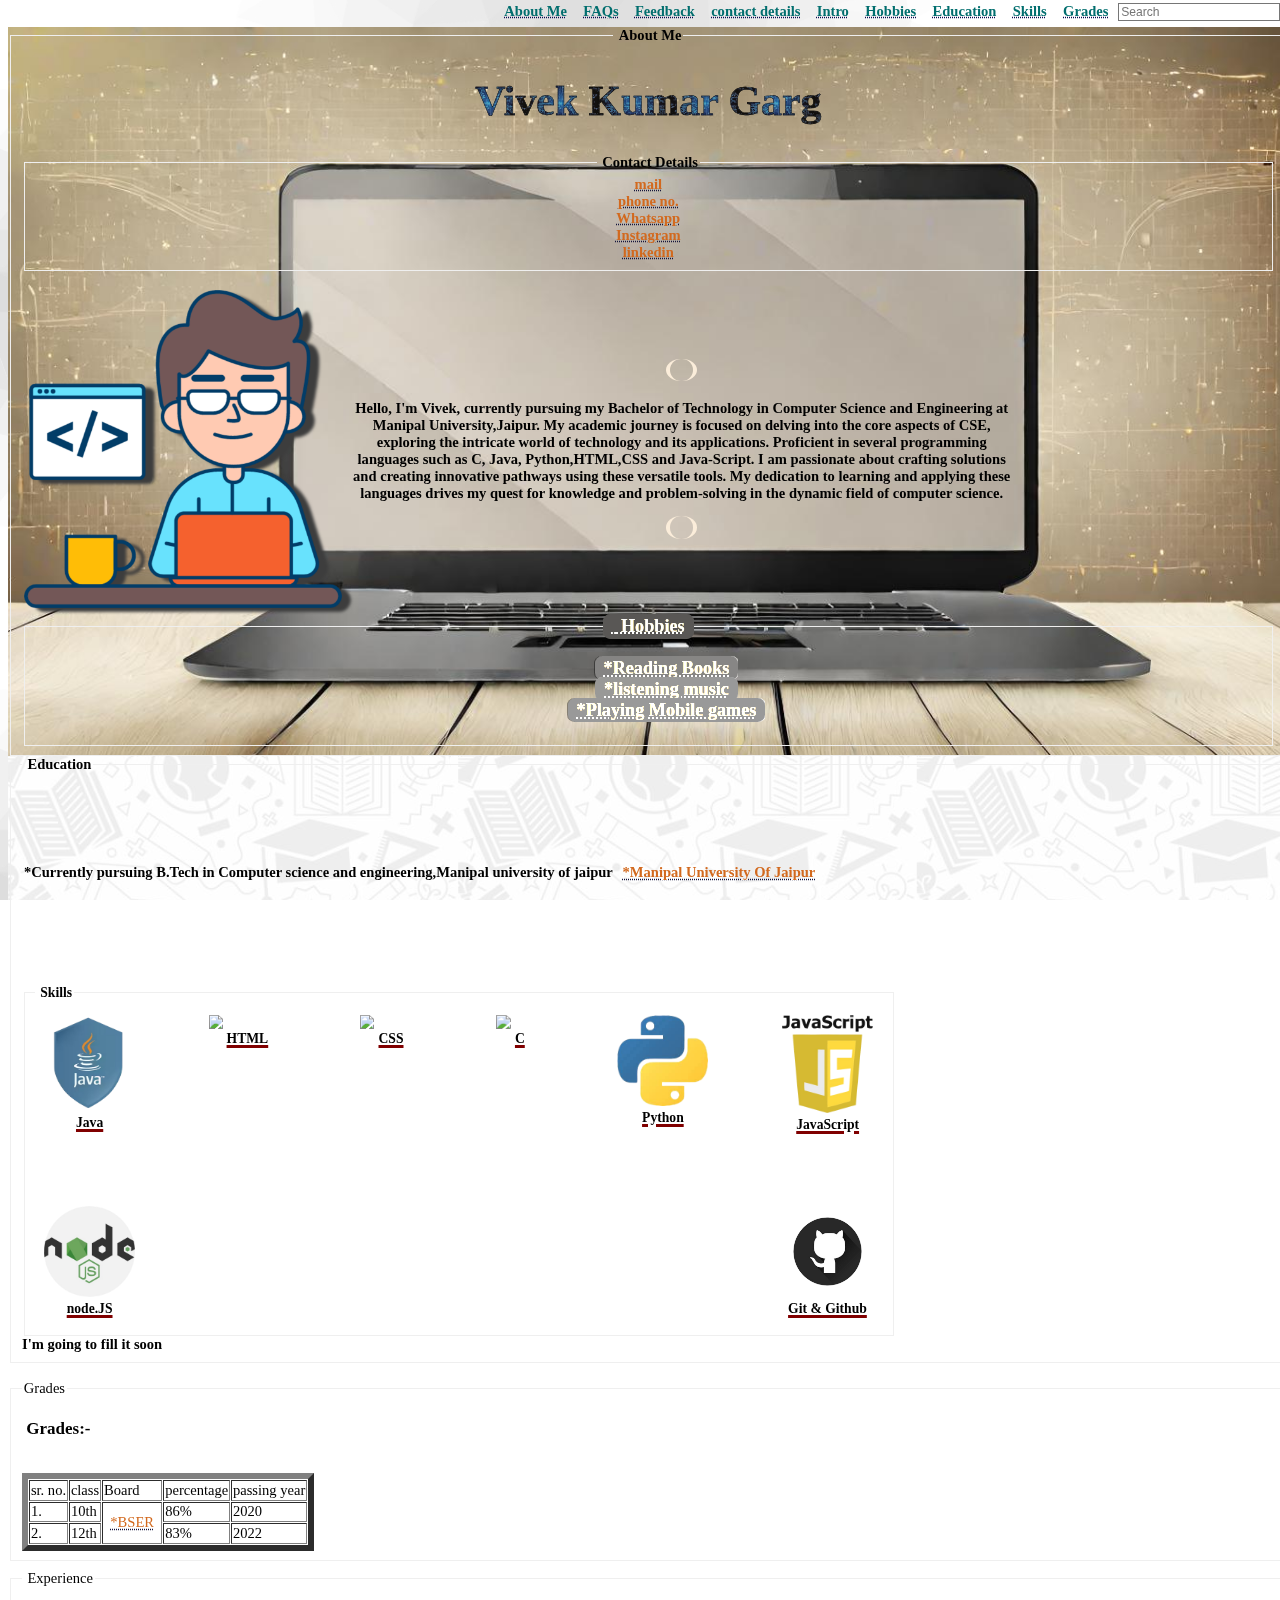
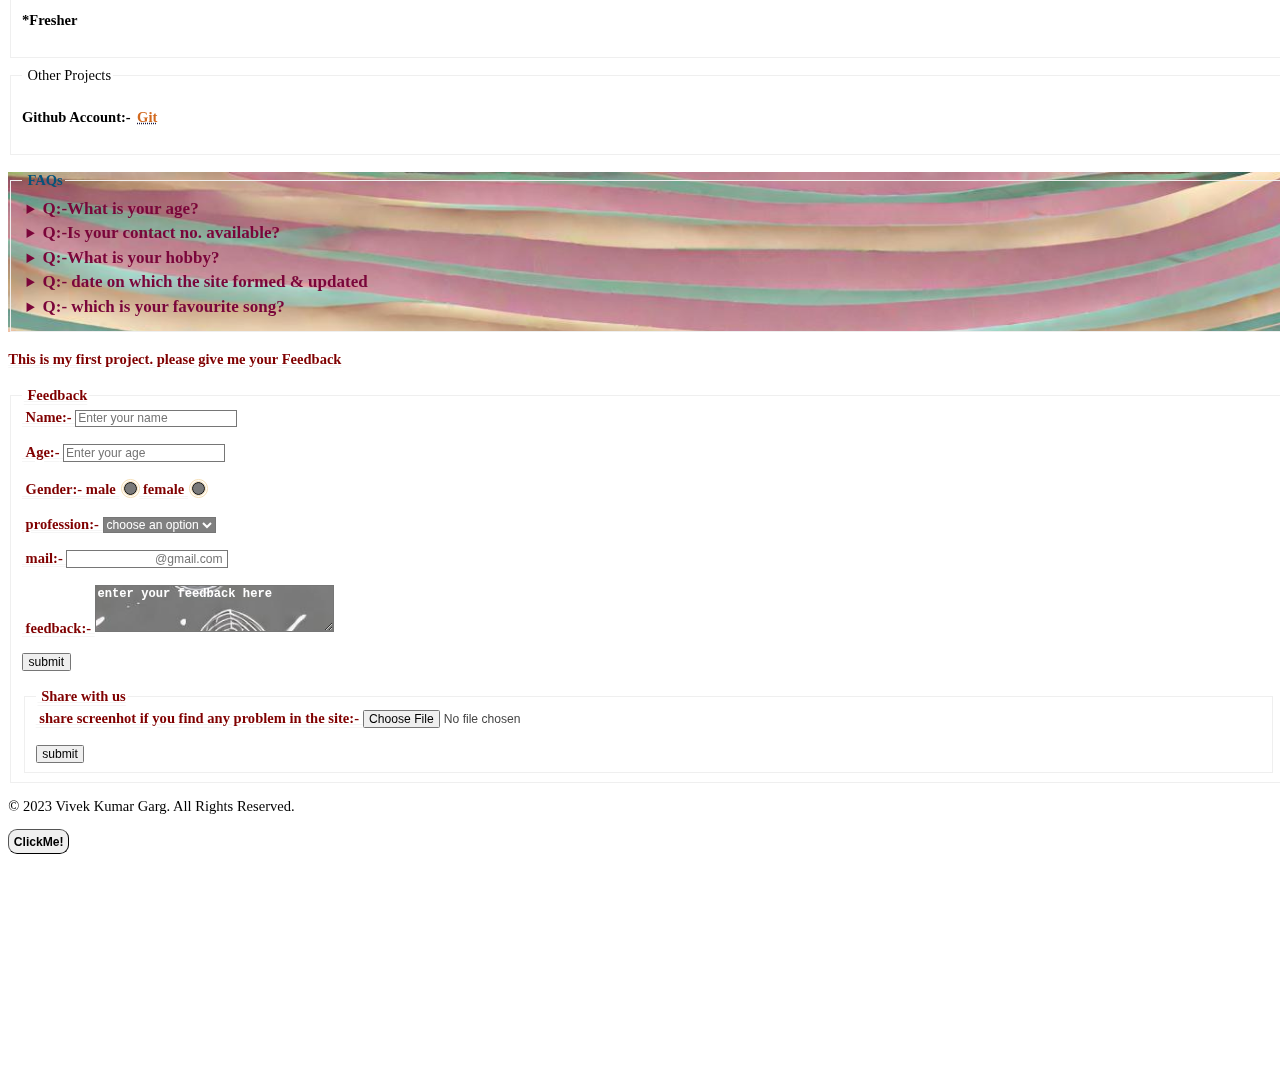
==== commit 33f4bbdf: "modification in #skills" ====
--- a/index .html
+++ b/index .html
@@ -10,10 +10,10 @@
 
   <title>Meet Vivek 😜</title>
   <link rel="icon" href="background .jpg" >
-  
+
   <link rel="stylesheet" href="https://cdnjs.cloudflare.com/ajax/libs/font-awesome/6.4.2/css/all.min.css" integrity="sha512-z3gLpd7yknf1YoNbCzqRKc4qyor8gaKU1qmn+CShxbuBusANI9QpRohGBreCFkKxLhei6S9CQXFEbbKuqLg0DA==" crossorigin="anonymous" referrerpolicy="no-referrer" />
 
-  
+
 <link rel="stylesheet" href="style.css">
 
 </head>
@@ -49,8 +49,8 @@
 
     <legend> <i class="fa-solid fa-id-card-clip"></i> &nbsp;About Me</legend>
     <div id="vivek"><h1>Vivek Kumar Garg</h1></div>
-      
-     
+
+
     <section id="contactdetails"><fieldset>
     <legend> <i class="fa-solid fa-id-card"></i> &nbsp;Contact Details</legend></legend>
 
@@ -76,7 +76,7 @@
   <table>
     <tr>
       <td>
-        
+
         <img id=pfp src="pfp.png" alt="profile.pic" >      
       </td>
       <td>
@@ -120,59 +120,56 @@
        </table>
 <br>
 
-<section id="Skills">
-  <fieldset>
-  <legend><i class="fa-solid fa-code"></i>&nbsp;Skills</legend>
-<h3> <i class="fa-solid fa-microchip" style="color: black;"></i><a class="skills" href="https://en.wikipedia.org/wiki/Computer_programming">Skills</a> </h3>
-   <table id="SkillsTable">
-     <tr>
-       <td>
-         <a class="skills" href="https://en.wikipedia.org/wiki/Java_(programming_language)">Java</a>
-       </td>
-       <td>
-         <img src="javaa.png" width=100px 
- alt="java.png" >
-       </td>
-       <td>
-         <a class="skills" href="https://en.wikipedia.org/wiki/HTML">*HTML</a>
-         
-       </td>
-       <td>
-         
-         <img src="https://cdn.pixabay.com/photo/2017/08/05/11/16/logo-2582748_960_720.png" width=100 alt="HTML.png">
-       </td>
-        <td> <a class="skills" href="https://en.wikipedia.org/wiki/CSS">*CSS</a>
-        </td> 
-       <td>
-          <img src="https://upload.wikimedia.org/wikipedia/commons/thumb/d/d5/CSS3_logo_and_wordmark.svg/1452px-CSS3_logo_and_wordmark.svg.png" width=70 alt="CSS.png"></td> 
-     </tr>
-     <tr>
-       <td>
-         <a class="skills" href="https://en.wikipedia.org/wiki/C_(programming_language)">*C</a>
-        
-       </td>
-       <td>
-         <img src="https://upload.wikimedia.org/wikipedia/commons/1/19/C_Logo.png" width=70 alt="C.png">
-       </td>
-       <td><a class="skills" href="https://en.wikipedia.org/wiki/Python_(programming_language)">*Python</a></td>
-       <td><img src="python.png" width=100 alt="Python.png"></td>
-       <td><a class="skills" href="https://en.wikipedia.org/wiki/JavaScript">*JavaScript</a></td>
-        <td><img src="js.png" width=100 alt="JS.png"></td>
-     </tr>
-   </table>
+    <section id="Skills">
+      <fieldset>
+        <legend><span style="color: black;font-weight: bold;"><i class="fa-solid fa-code"></i>&nbsp;Skills</span></legend>
+        <div class="flex-container" id="SkillsTable">
+          <div class="flex-item">
+            <img src="javaa.png" width=100 alt="java.png"> <br>
+            <a class="skills" href="https://en.wikipedia.org/wiki/Java_(programming_language)">Java</a>
+          </div>
+          <div class="flex-item">
+            <img src="https://cdn.pixabay.com/photo/2017/08/05/11/16/logo-2582748_960_720.png" width=100 alt="HTML.png"> <br>
+            <a class="skills" href="https://en.wikipedia.org/wiki/HTML">HTML</a>
+          </div>
+          <div class="flex-item">
+            <img src="https://upload.wikimedia.org/wikipedia/commons/thumb/d/d5/CSS3_logo_and_wordmark.svg/1452px-CSS3_logo_and_wordmark.svg.png" width=70 alt="CSS.png">
+            <br> <a class="skills" href="https://en.wikipedia.org/wiki/CSS">CSS</a>
+          </div>
+          <div class="flex-item">
+            <img src="https://upload.wikimedia.org/wikipedia/commons/1/19/C_Logo.png" width=90 alt="C.png"> <br>
+            <a class="skills" href="https://en.wikipedia.org/wiki/C_(programming_language)">C</a>
+          </div>
+          <div class="flex-item">
+            <img src="python.png" width=100 alt="Python.png"> <br>
+            <a class="skills" href="https://en.wikipedia.org/wiki/Python_(programming_language)">Python</a>
+          </div>
+          <div class="flex-item">
+            <img src="js.png" width=100 alt="JS.png">
+            <br> <a class="skills" href="https://en.wikipedia.org/wiki/JavaScript">JavaScript</a>   </div>
+         <div class="flex-item">
+           <img src="node_logo-removebg-preview.png" width=100 alt="node.JS">
+            <br> <a class="skills" href="https://en.wikipedia.org/wiki/Node.js">node.JS</a>   </div>
+
+           <div class="flex-item">
+            <img src="git_logo-removebg-preview.png" width=100 alt="Git.png">
+              <br> <a class="skills" href="https://en.wikipedia.org/wiki/GitHub">Git & Github</a>
+          </div>
+
+      </fieldset>
+    </section>
+
 <div id="skillMessage">
   I'm going to fill it soon
 </div>
     </fieldset>
 </section>   
     <br>
-        <br> 
-    <br>
     <section id="Grades"> 
       <fieldset>
         <legend><i class="fa-solid fa-medal"></i>Grades</legend>
 <h3><i class="fa-solid fa-graduation-cap"></i>&nbsp;Grades:-</h3>
-       
+
 <br>
 <table border="7">
   <thead>
@@ -202,7 +199,7 @@
     </td>
     <td rowspan="2">
       <a class="web" href="https://www.google.com/search?q=bser&rlz=1C1CHBF_enIN1021IN1021&oq=BSER&gs_lcrp=EgZjaHJvbWUqDQgAEAAYsQMYyQMYgAQyDQgAEAAYsQMYyQMYgAQyCggBEAAYkgMYigUyDQgCEAAYkgMYsQMYgAQyBwgDEAAYgAQyBwgEEAAYgAQyBwgFEAAYgAQyBwgGEAAYgAQyBwgHEAAYgAQyBwgIEAAYgATSAQkxODQzajFqMTWoAgCwAgA&sourceid=chrome&ie=UTF-8">*BSER</a>
-    
+
     </td>
      <td>
       86%
@@ -227,21 +224,21 @@
 </table>
         </fieldset>
    </section>
-    
+
     <section id="Experience">
       <fieldset>
         <legend><i class="fa-solid fa-user-secret"></i><span>&nbsp;</span>Experience</legend>
         <h4>*Fresher</h4>
         </fieldset>
 
-      
+
       <section id="otherProjects">
         <fieldset>
           <legend><i class="fa-solid fa-laptop-code"></i><span>&nbsp;</span>Other Projects</legend>
-          <h4> Mini Game:-<a href="https://3fa0e68e-acfa-40d3-82e6-b42e6b0c6d4d-00-34rjzjf91hevd.kirk.replit.dev/"  class="web">Poki-World</a></h4>
+          <h4> Github Account:-<a href="https://github.com/viv2005ek"  class="web">Git</a></h4>
           </fieldset>
 
-  
+
     </section>
 
    </fieldset>
@@ -340,7 +337,7 @@
   </fieldset>
   </fieldset>
   </section>
-  
+
   <footer id="copyright"> 
   <p>&copy; 2023 Vivek Kumar Garg. All Rights Reserved.</p>
     <button class="swingButton">ClickMe!</button>
--- a/style.css
+++ b/style.css
@@ -47,23 +47,39 @@
 }
 
 
-#Skills{
-  
+#Skills {
   color: white;
   text-decoration: double underline;
   font-weight: lighter;
-  text-size-adjust: 50px;
   font-size: 15px;
-  width: 600px;
-background-size: contain;
   border-radius: 5%;
   position: relative;
-  }
-.skills{
-  color:black;
-font-weight: bold;
+  /* background-image: url("background for intro (4).jpg"); /* Corrected the background image URL 
+  background-size: cover; */
+  display: flex;
+  justify-content: space-between;
+  width: 75vw;
+}
+
+.skills {
+  color: black;
+  font-weight: bold;
   text-decoration-color: maroon;
-  text-decoration-thickness:5px;
+  text-decoration-thickness: 5px;
+}
+
+#SkillsTable {
+  display: flex;
+  flex-wrap: wrap;
+  justify-content: space-between;
+  gap: 60px;
+  background-image:url("../My-Introduction-/backt.webp");
+
+}
+
+#SkillsTable .flex-item {
+  text-align: center;
+  margin: 10px;
 }
 
 #Feedback{
@@ -301,10 +317,18 @@
 #Education{
   /* background-image: url("background\ for\ intro\ \(2\).jpg"); */
   background-image: url("edu.jpg");
+   background-attachment:fixed;
+  background-size: auto;
   font-weight: bold;
+  
+  width: 600px;
+ 
+}
+#Grades, #Experience {
+  background-image: url("edu.jpg");
+   background-attachment:fixed;
   background-size: auto;
-  width: 600px;
-  background-attachment:fixed;
+  /* margin: 10px; */
 }
 @media(max-width: 600px){
   body{
@@ -412,10 +436,7 @@
     color:#7a053a;
   }
 }
-#Skills{
-  background-image: url("background\ for\ intro\ \(4\).jpg");
-  background-size: cover;
-}
+
 #Feedback i{
   color: black;
 }
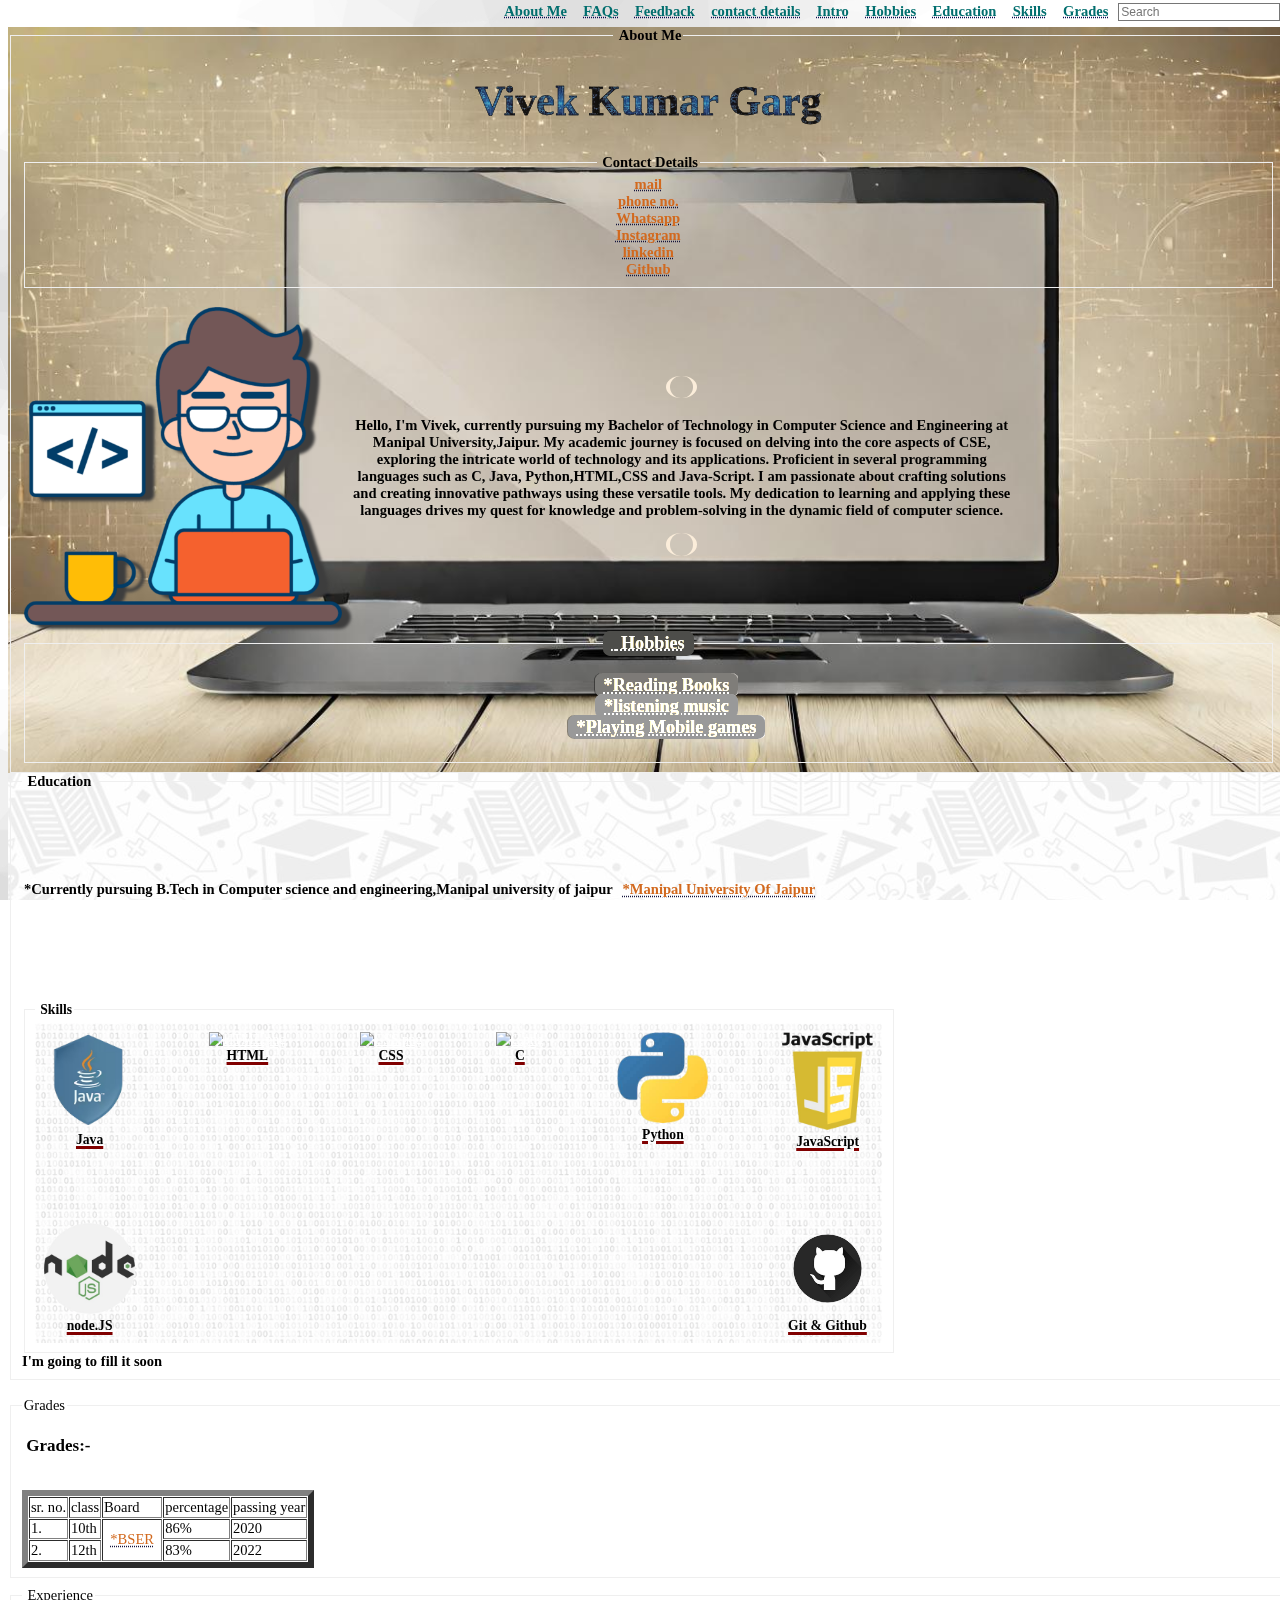
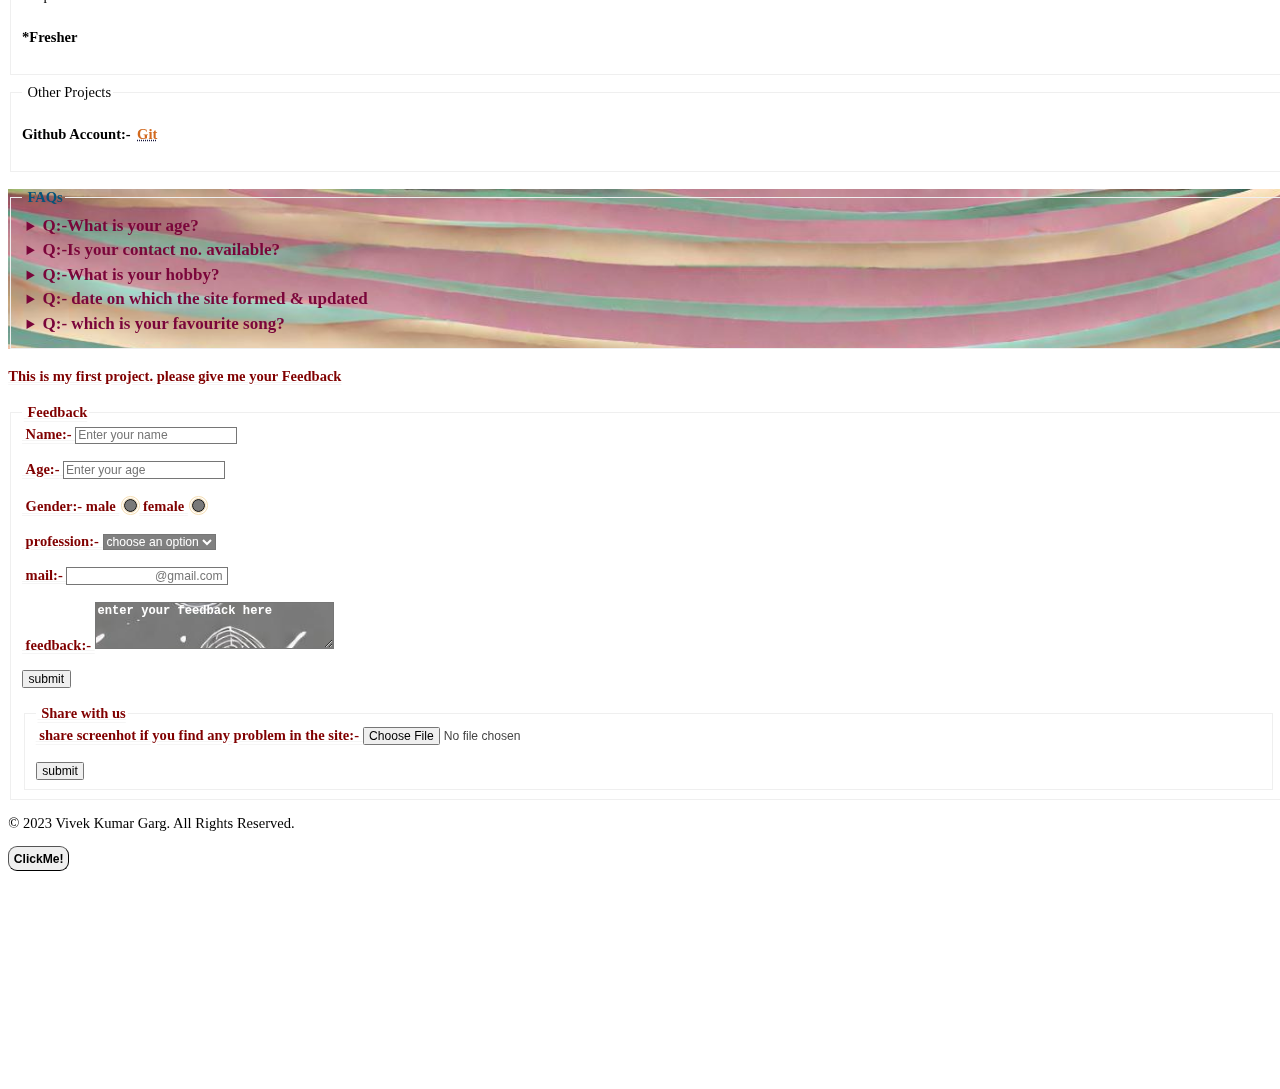
==== commit 6b84dcf3: "adding github link" ====
--- a/index .html
+++ b/index .html
@@ -69,6 +69,9 @@
       <br>
       <i class="fa-brands fa-linkedin"></i>
       <a class="web" href="https://www.linkedin.com/in/vivek-kumar-garg-097677280?utm_source=share&utm_campaign=share_via&utm_content=profile&utm_medium=android_app">linkedin</a>
+      <br>
+      <i class="fa-brands fa-github"></i>    
+      <a class="web" href="https://github.com/viv2005ek">Github</a>
   </fieldset>
     <br>
     </section>
--- a/style.css
+++ b/style.css
@@ -73,7 +73,7 @@
   flex-wrap: wrap;
   justify-content: space-between;
   gap: 60px;
-  background-image:url("../My-Introduction-/backt.webp");
+  background-image:url("backt.webp");
 
 }
 
